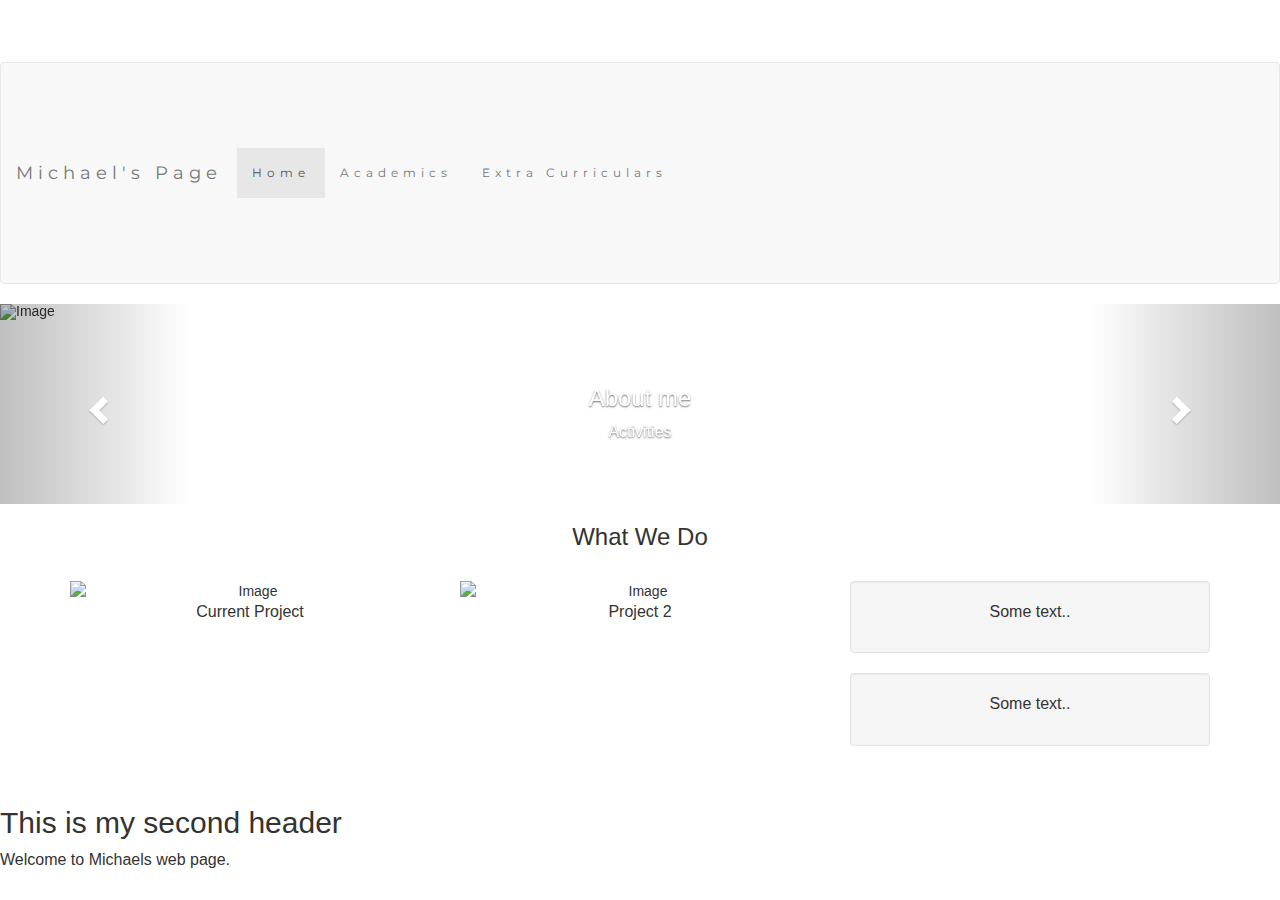
==== index.html @ 80c2b5e8 "Update index.html" ====
<!DOCTYPE html>
<html>

<head>
  <meta name="viewport" content="width=device-width, initial-scale=1" charset="utf-8">
  <title>Welcome to Michael's page</title>
  <!-- link to style sheet -->
  <link href="template.css" rel="stylesheet" type="text/css">

  <!-- link to the google font that we want to use -->
  <link href="https://fonts.googleapis.com/css?family=Montserrat" rel="stylesheet">

  <!-- link to bootstrap -->
  <link rel="stylesheet" href="https://maxcdn.bootstrapcdn.com/bootstrap/3.3.7/css/bootstrap.min.css" integrity="sha384-BVYiiSIFeK1dGmJRAkycuHAHRg32OmUcww7on3RYdg4Va+PmSTsz/K68vbdEjh4u" crossorigin="anonymous">
  <script src="https://ajax.googleapis.com/ajax/libs/jquery/3.2.1/jquery.min.js"></script>

  <!-- jQuery (necessary for Bootstrap's JavaScript plugins) -->
  <script src="https://ajax.googleapis.com/ajax/libs/jquery/1.12.4/jquery.min.js"></script>
  <!-- Include all compiled plugins (below), or include individual files as needed -->

  <!-- Latest compiled and minified JavaScript -->
  <script src="https://maxcdn.bootstrapcdn.com/bootstrap/3.3.7/js/bootstrap.min.js" integrity="sha384-Tc5IQib027qvyjSMfHjOMaLkfuWVxZxUPnCJA7l2mCWNIpG9mGCD8wGNIcPD7Txa" crossorigin="anonymous"></script>

</head>

<body>

  <marquee behavior="scroll" direction="up" scrollamount="1">Michael Moschitto's Page</marquee>
  <!-- <h1>Hello, World</h1> -->

  <!-- nav bar to nav to the other pages... done in bootstrap so it looks pretty -->
  <nav class="navbar navbar-default">
    <div class="container-fluid">
      <div class="navbar-header">
        <button type="button" class="navbar-toggle" data-toggle="collapse" data-target="#myNavBar">
        <span class="icon-bar"></span>
        <span class="icon-bar"></span>
        <span class="icon-bar"></span>
      </button>
        <a class="navbar-brand" href="#">Michael's Page</a>
      </div>
      <div class="collapse navbar-collapse" id="myNavBar">
        <ul class="nav navbar-nav">
          <li class="active"><a href="#">Home</a></li>
          <li><a href="academics.html">Academics</a></li>
          <li><a href="extraCurriculars.html">Extra Curriculars</a></li>
        </ul>
      </div>
    </div>
  </nav>

  <!-- this is all the carousel stuff -->

  <div id="myCarousel" class="carousel slide" data-ride="carousel">
    <!-- Indicators -->
    <ol class="carousel-indicators">
      <li data-target="#myCarousel" data-slide-to="0" class="active"></li>
      <li data-target="#myCarousel" data-slide-to="1"></li>
    </ol>

    <!-- Wrapper for slides -->
    <div class="carousel-inner" role="listbox">
      <div class="item active">
        <img src="https://placehold.it/1200x400?text=IMAGE" alt="Image">
        <div class="carousel-caption">
          <h3>About me</h3>
          <p>Activities</p>
        </div>
      </div>

      <div class="item">
        <img src="https://placehold.it/1200x400?text=Another Image Maybe" alt="Image">
        <div class="carousel-caption">
          <h3>More Sell $</h3>
          <p>Lorem ipsum...</p>
        </div>
      </div>
    </div>

    <!-- Left and right controls -->
    <a class="left carousel-control" href="#myCarousel" role="button" data-slide="prev">
      <span class="glyphicon glyphicon-chevron-left" aria-hidden="true"></span>
      <span class="sr-only">Previous</span>
    </a>
    <a class="right carousel-control" href="#myCarousel" role="button" data-slide="next">
      <span class="glyphicon glyphicon-chevron-right" aria-hidden="true"></span>
      <span class="sr-only">Next</span>
    </a>
</div>

<div class="container text-center">
  <h3>What We Do</h3><br>
  <div class="row">
    <div class="col-sm-4">
      <img src="https://placehold.it/150x80?text=IMAGE" class="img-responsive" style="width:100%" alt="Image">
      <p>Current Project</p>
    </div>
    <div class="col-sm-4">
      <img src="https://placehold.it/150x80?text=IMAGE" class="img-responsive" style="width:100%" alt="Image">
      <p>Project 2</p>
    </div>
    <div class="col-sm-4">
      <div class="well">
       <p>Some text..</p>
      </div>
      <div class="well">
       <p>Some text..</p>
      </div>
    </div>
  </div>
</div><br>



  <h2>This is my second header</h2>
  <p>
    Welcome to Michaels web page.
  </p>
</body>

</html>
---- template.css ----
/*our css style sheet*/

.navbar {
  padding-top: 15px;
  padding-bottom: 15px;
  border: 0;
  border-radius: 0;
  margin-bottom: 0;
  font-size: 12px;
  letter-spacing: 5px;
  font: 15px "Montserrat", sans-serif;
}

marquee {
  font-size: 40px;
  font: "Montserrat", sans-serif;
  color: *#015965
  /*#015965 this hex is a slightly transparent blue color*/
}

.navbar-nav li a:hover {
  color: #1abc9c !important;
}


/* Add a gray background color and some padding to the footer */

footer {
  background-color: #f2f2f2;
  padding: 25px;
}

.carousel-inner img {
  width: 100%;
  /* Set width to 100% */
  margin: auto;
  min-height: 200px;
}


/* Hide the carousel text when the screen is less than 600 pixels wide */

@media (max-width: 600px) {
  .carousel-caption {
    display: none;
  }
}

  body {
      font: 20px Montserrat, sans-serif;
      line-height: 1.8;
      color: #f5f6f7;
  }
  p {font-size: 16px;}
  .margin {margin-bottom: 45px;}
  .bg-1 { 
      background-color: #417fe2; /* blue */
      color: #ffffff;
  }
  .bg-2 { 
      background-color: #6f747c; /* grey */
      color: #ffffff;
  }
  .bg-3 { 
      background-color: #ffffff; /* white */
      color: #555555;
  }
  .bg-4 { 
      background-color: #6f747c; /* grey */
      color: #fff;
  }
  .container-fluid {
      padding-top: 70px;
      padding-bottom: 70px;
  }
  .navbar {
      padding-top: 15px;
      padding-bottom: 15px;
      border: 0;
      border-radius: 0;
      margin-bottom: 0;
      font-size: 12px;
      letter-spacing: 5px;
  }
  .navbar-nav  li a:hover {
      color: #1abc9c !important;
  }
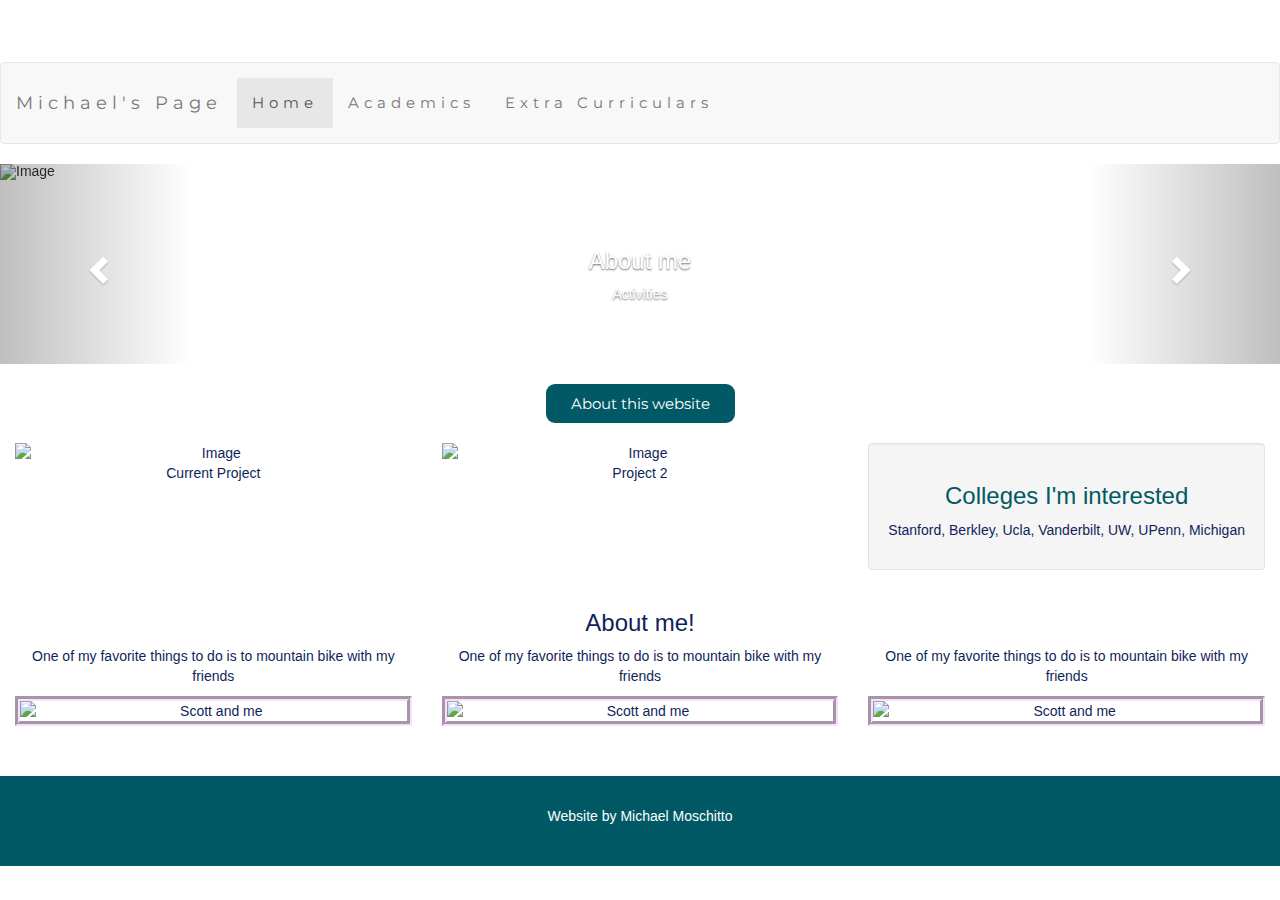
==== commit 611284fc: "stabilizing github" ====
--- a/index.html
+++ b/index.html
@@ -5,7 +5,7 @@
   <meta name="viewport" content="width=device-width, initial-scale=1" charset="utf-8">
   <title>Welcome to Michael's page</title>
   <!-- link to style sheet -->
-  <link href="template.css" rel="stylesheet" type="text/css">
+  <link href="template.css" rel="stylesheet" type="text/css"></link>
 
   <!-- link to the google font that we want to use -->
   <link href="https://fonts.googleapis.com/css?family=Montserrat" rel="stylesheet">
@@ -23,7 +23,7 @@
 
 </head>
 
-<body>
+<body id="index">
 
   <marquee behavior="scroll" direction="up" scrollamount="1">Michael Moschitto's Page</marquee>
   <!-- <h1>Hello, World</h1> -->
@@ -86,36 +86,62 @@
       <span class="glyphicon glyphicon-chevron-right" aria-hidden="true"></span>
       <span class="sr-only">Next</span>
     </a>
-</div>
+  </div>
 
-<div class="container text-center">
-  <h3>What We Do</h3><br>
-  <div class="row">
-    <div class="col-sm-4">
-      <img src="https://placehold.it/150x80?text=IMAGE" class="img-responsive" style="width:100%" alt="Image">
-      <p>Current Project</p>
+  <!-- This is the images and college list in the middle container -->
+  <div class="container-fluid bg-1 text-center">
+    <!-- <h3>What We Do</h3><br> -->
+    <button id="dropDownButton" type="button" class="btn btn-info" data-toggle="collapse" data-target="#explanation">About this website</button>
+    <div id="explanation" class="collapse">
+      I created this website to showcase who I am as a student and what I have accomplished throughtout my academic career. It's goal is to use my computer science skills to show off who I am as a student, athlete, and person.
     </div>
-    <div class="col-sm-4">
-      <img src="https://placehold.it/150x80?text=IMAGE" class="img-responsive" style="width:100%" alt="Image">
-      <p>Project 2</p>
-    </div>
-    <div class="col-sm-4">
-      <div class="well">
-       <p>Some text..</p>
+    <div class="row">
+      <div class="col-sm-4">
+        <img src="https://placehold.it/150x80?text=IMAGE" class="img-responsive" style="width:100%" alt="Image">
+        <p>Current Project</p>
       </div>
-      <div class="well">
-       <p>Some text..</p>
+      <div class="col-sm-4">
+        <img src="https://placehold.it/150x80?text=IMAGE" class="img-responsive" style="width:100%" alt="Image">
+        <p>Project 2</p>
+      </div>
+      <div class="col-sm-4">
+        <div class="well">
+          <h3 id="collegeHead">Colleges I'm interested</h3>
+          <p>
+            Stanford, Berkley, Ucla, Vanderbilt, UW, UPenn, Michigan
+          </p>
+        </div>
       </div>
     </div>
   </div>
-</div><br>
+
+
+  <!-- about me pictures and the captions that go along with them -->
+  <div class="container-fluid bg-2 text-center">
+    <h3>About me!</h3>
+    <div class="row">
+      <div class="col-sm-4">
+        <p>One of my favorite things to do is to mountain bike with my friends</p>
+        <img id="IMG1" src="ScottnMe.jpg" alt="Scott and me" class=" img-responsive " style="width:100% ">
+        <p>
+      </div>
+      <div class="col-sm-4">
+        <p>One of my favorite things to do is to mountain bike with my friends</p>
+        <img id="IMG2" src="ScottnMe.jpg" alt="Scott and me" class=" img-responsive " style="width:100% ">
+      </div>
+      <div class="col-sm-4 ">
+        <p>One of my favorite things to do is to mountain bike with my friends</p>
+        <img id="IMG3" src="ScottnMe.jpg " alt="Scott and me " class=" img-responsive " style="width:100% ">
+      </div>
+    </div>
+  </div>
 
 
 
-  <h2>This is my second header</h2>
-  <p>
-    Welcome to Michaels web page.
-  </p>
+  <footer class="container-fluid bg-4 text-center">
+    <p>Website by Michael Moschitto <a href="https://github.com/michaelmoschitto/myWebsite"></p>
+  </footer>
+
 </body>
 
 </html>
--- a/template.css
+++ b/template.css
@@ -14,21 +14,14 @@
 marquee {
   font-size: 40px;
   font: "Montserrat", sans-serif;
-  color: *#015965
-  /*#015965 this hex is a slightly transparent blue color*/
+  color: #015965; /*slightly transparent blue color*/
+
 }
 
 .navbar-nav li a:hover {
   color: #1abc9c !important;
 }
 
-
-/* Add a gray background color and some padding to the footer */
-
-footer {
-  background-color: #f2f2f2;
-  padding: 25px;
-}
 
 .carousel-inner img {
   width: 100%;
@@ -46,42 +39,62 @@
   }
 }
 
-  body {
-      font: 20px Montserrat, sans-serif;
-      line-height: 1.8;
-      color: #f5f6f7;
-  }
-  p {font-size: 16px;}
-  .margin {margin-bottom: 45px;}
-  .bg-1 { 
-      background-color: #417fe2; /* blue */
-      color: #ffffff;
-  }
-  .bg-2 { 
-      background-color: #6f747c; /* grey */
-      color: #ffffff;
-  }
-  .bg-3 { 
-      background-color: #ffffff; /* white */
-      color: #555555;
-  }
-  .bg-4 { 
-      background-color: #6f747c; /* grey */
-      color: #fff;
-  }
-  .container-fluid {
-      padding-top: 70px;
-      padding-bottom: 70px;
-  }
-  .navbar {
-      padding-top: 15px;
-      padding-bottom: 15px;
-      border: 0;
-      border-radius: 0;
-      margin-bottom: 0;
-      font-size: 12px;
-      letter-spacing: 5px;
-  }
-  .navbar-nav  li a:hover {
-      color: #1abc9c !important;
-  }
+#dropDownButton{
+  padding: 10px 25px;
+  background-color: #015965;
+  border-style: none;
+  font: 15px "Montserrat", sans-serif;
+  font-size: 15px;
+  margin-top: 20px;
+  margin-bottom: 20px;
+  border-radius: 9px;
+  -webkit-transition-duration: 0.4s; /* Safari */
+  transition-duration: 0.4s;
+}
+
+#dropDownButton:hover {
+    background-color: #f9defd; /* Green */
+    color: white;
+}
+
+#collegeDiv{
+  margin-right: 0px;
+  padding-right: 0px;
+}
+
+#wellDiv{
+  margin-right: 0px;
+  padding-right: 0px;
+}
+
+#collegeHead{
+  font: "Montserrat", sans-serif;
+  color: #015965;
+}
+
+.bg-1{
+  background-image: #111f5a;
+  color: #111f5a;
+}
+
+.bg-2{
+  background-image: #111f5a;
+  color: #111f5a;
+}
+
+#IMG1, #IMG2, #IMG3{
+
+
+  border-radius: 0px;
+  border-width: thick;
+  border-style: groove;
+  border-color: #f9defd;
+}
+
+.bg-4 {
+    background-color: #015965;
+    color: #ffffff;
+    padding: 30px;
+    margin-top: 40px;
+
+}
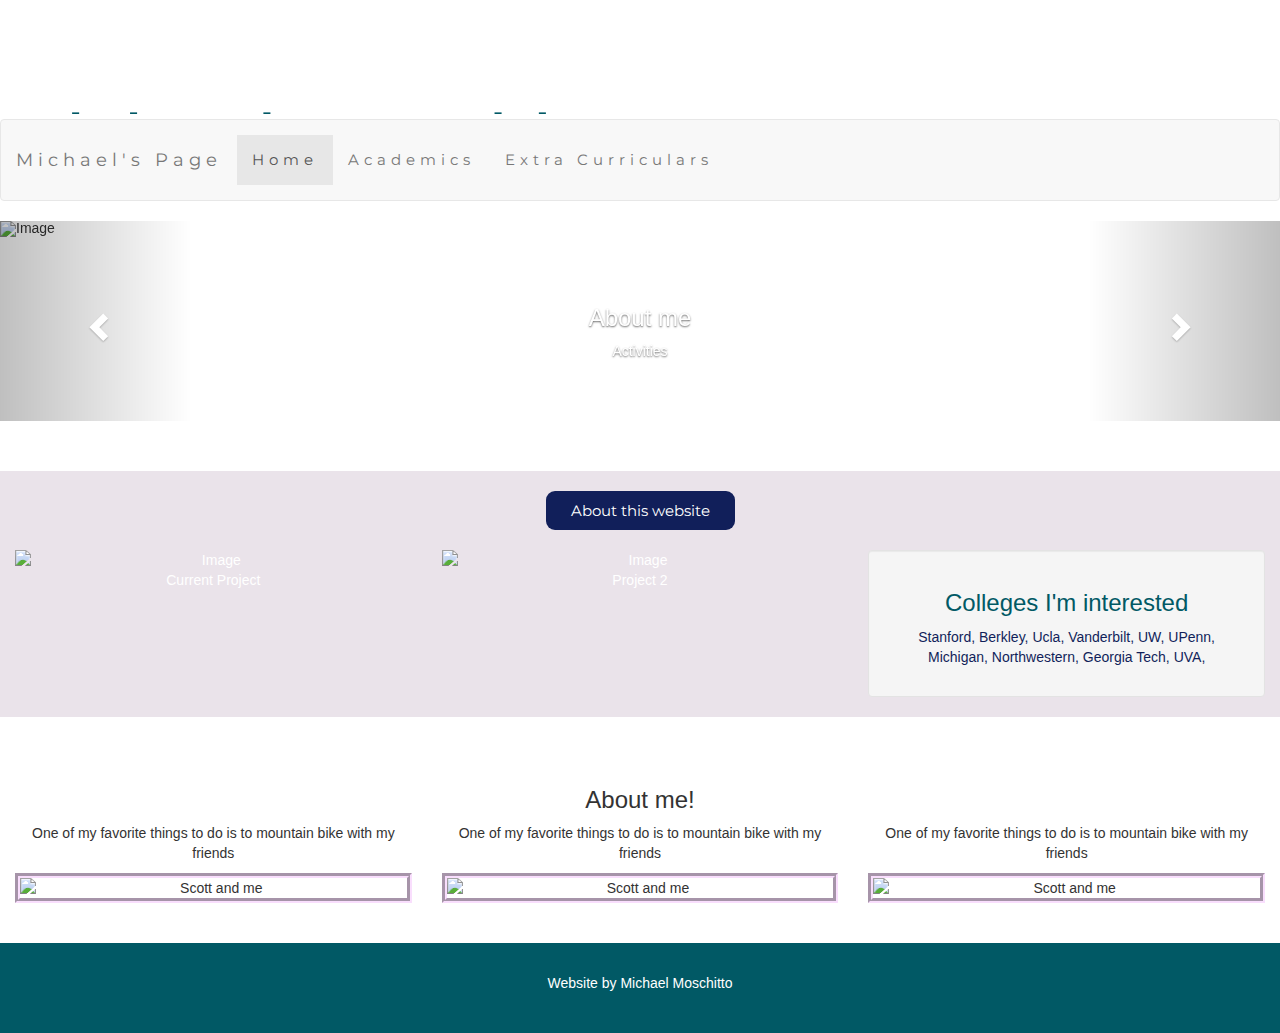
==== commit e7a55f41: "pushing up after the weekend" ====
--- a/index.html
+++ b/index.html
@@ -25,7 +25,7 @@
 
 <body id="index">
 
-  <marquee behavior="scroll" direction="up" scrollamount="1">Michael Moschitto's Page</marquee>
+  <marquee behavior="scroll" direction="up" scrollamount="3" align="center" scrolldelay="10">Michael Moschitto's Page</marquee>
   <!-- <h1>Hello, World</h1> -->
 
   <!-- nav bar to nav to the other pages... done in bootstrap so it looks pretty -->
@@ -87,14 +87,18 @@
       <span class="sr-only">Next</span>
     </a>
   </div>
-
+  
   <!-- This is the images and college list in the middle container -->
   <div class="container-fluid bg-1 text-center">
-    <!-- <h3>What We Do</h3><br> -->
+
+    <!-- drop down button -->
+    <center>
     <button id="dropDownButton" type="button" class="btn btn-info" data-toggle="collapse" data-target="#explanation">About this website</button>
     <div id="explanation" class="collapse">
       I created this website to showcase who I am as a student and what I have accomplished throughtout my academic career. It's goal is to use my computer science skills to show off who I am as a student, athlete, and person.
     </div>
+  </center>
+
     <div class="row">
       <div class="col-sm-4">
         <img src="https://placehold.it/150x80?text=IMAGE" class="img-responsive" style="width:100%" alt="Image">
@@ -104,11 +108,11 @@
         <img src="https://placehold.it/150x80?text=IMAGE" class="img-responsive" style="width:100%" alt="Image">
         <p>Project 2</p>
       </div>
-      <div class="col-sm-4">
+      <div class="col-sm-4" id="collegeDiv">
         <div class="well">
           <h3 id="collegeHead">Colleges I'm interested</h3>
           <p>
-            Stanford, Berkley, Ucla, Vanderbilt, UW, UPenn, Michigan
+            Stanford, Berkley, Ucla, Vanderbilt, UW, UPenn, Michigan, Northwestern, Georgia Tech, UVA,
           </p>
         </div>
       </div>
@@ -139,7 +143,8 @@
 
 
   <footer class="container-fluid bg-4 text-center">
-    <p>Website by Michael Moschitto <a href="https://github.com/michaelmoschitto/myWebsite"></p>
+    <p>Website by Michael Moschitto
+      <a href="https://github.com/michaelmoschitto/myWebsite"></p>
   </footer>
 
 </body>
--- a/template.css
+++ b/template.css
@@ -12,14 +12,14 @@
 }
 
 marquee {
-  font-size: 40px;
+  font-size: 80px;
   font: "Montserrat", sans-serif;
   color: #015965; /*slightly transparent blue color*/
 
 }
 
 .navbar-nav li a:hover {
-  color: #1abc9c !important;
+  color: #111f5a; !important;
 }
 
 
@@ -41,7 +41,7 @@
 
 #dropDownButton{
   padding: 10px 25px;
-  background-color: #015965;
+  background-color: #111f5a;
   border-style: none;
   font: 15px "Montserrat", sans-serif;
   font-size: 15px;
@@ -58,8 +58,7 @@
 }
 
 #collegeDiv{
-  margin-right: 0px;
-  padding-right: 0px;
+  color: #111f5a;
 }
 
 #wellDiv{
@@ -73,13 +72,16 @@
 }
 
 .bg-1{
-  background-image: #111f5a;
-  color: #111f5a;
+  /*this is the container for the images and college list*/
+  background-color: #eae3ea;  /*#015965;*/
+  color:  white;
+ margin: 50px;
 }
 
 .bg-2{
-  background-image: #111f5a;
-  color: #111f5a;
+  /*this is the container for the about me section and images*/
+  /*background-color: #111f5a;
+  color: #111f5a;*/
 }
 
 #IMG1, #IMG2, #IMG3{
@@ -91,10 +93,19 @@
   border-color: #f9defd;
 }
 
+/*styles the footer*/
 .bg-4 {
     background-color: #015965;
     color: #ffffff;
     padding: 30px;
-    margin-top: 40px;
+    margin-top: 30px;
 
 }
+
+
+
+#buttonDiv{
+  align-items: center;
+  align-content: center;
+  align-self: center;
+}
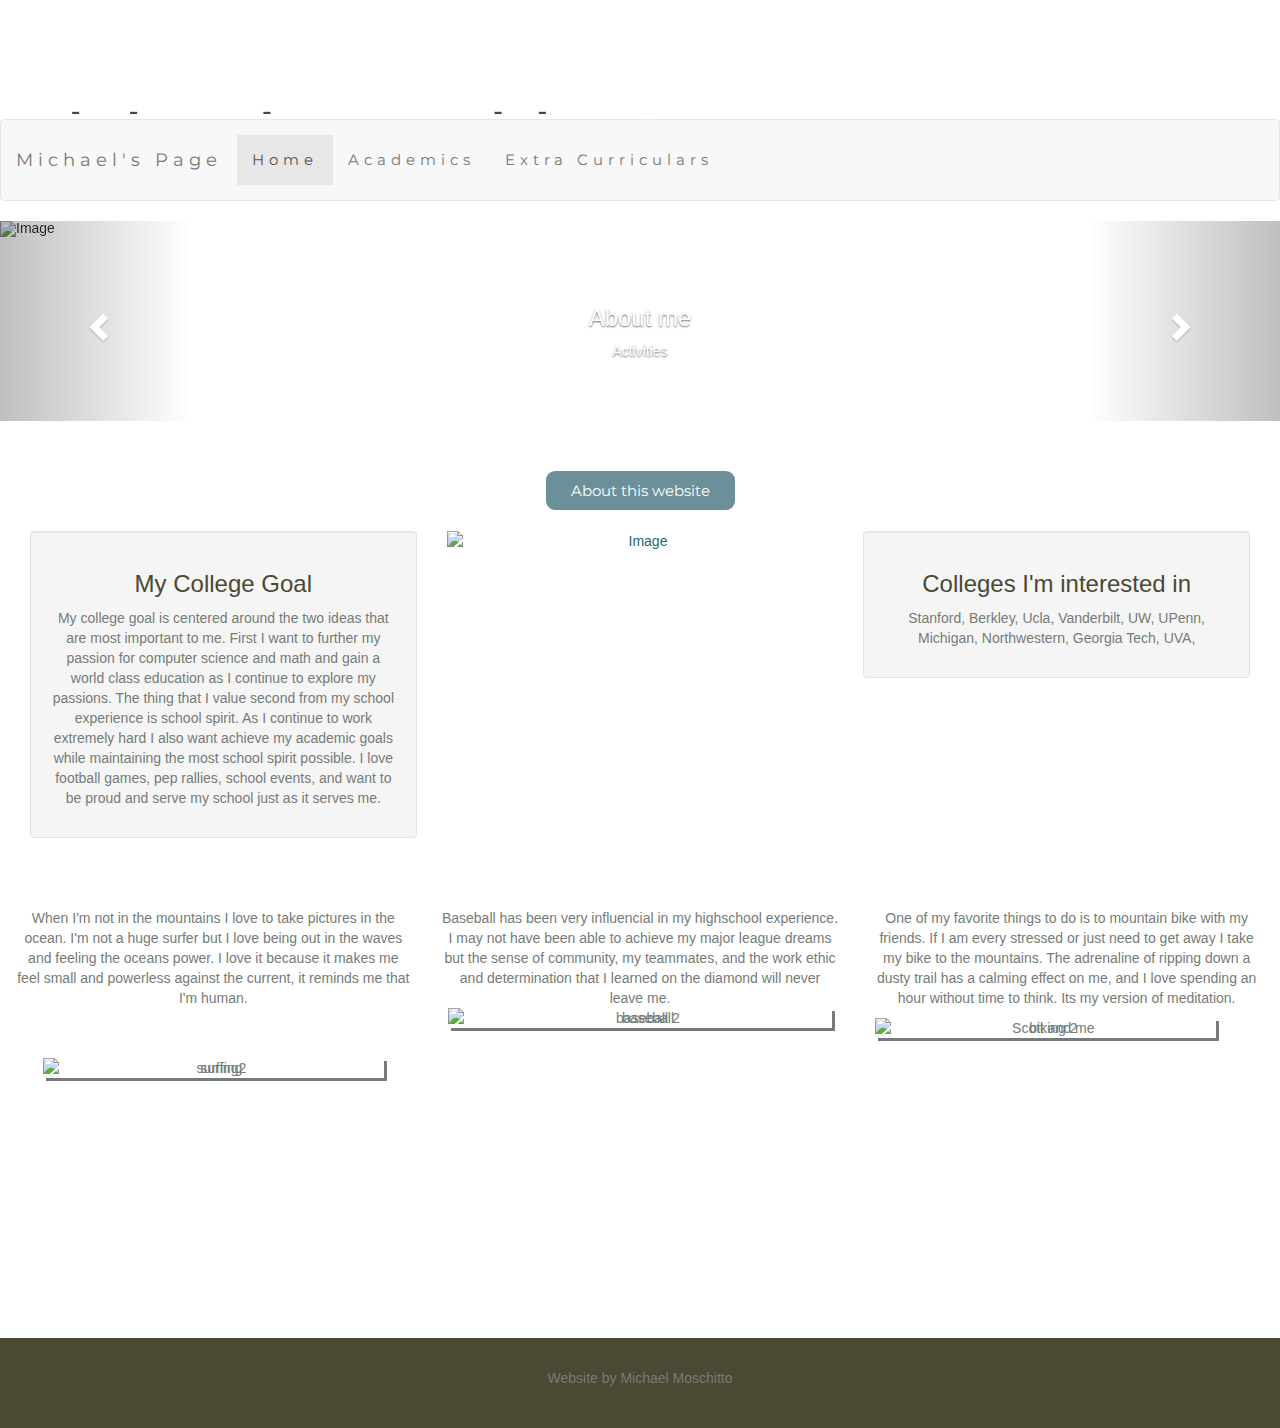
==== commit db153e3f: "Add files via upload" ====
--- a/index.html
+++ b/index.html
@@ -71,8 +71,8 @@
       <div class="item">
         <img src="https://placehold.it/1200x400?text=Another Image Maybe" alt="Image">
         <div class="carousel-caption">
-          <h3>More Sell $</h3>
-          <p>Lorem ipsum...</p>
+          <h3>.........</h3>
+          <p>.......</p>
         </div>
       </div>
     </div>
@@ -87,55 +87,78 @@
       <span class="sr-only">Next</span>
     </a>
   </div>
-  
+
   <!-- This is the images and college list in the middle container -->
   <div class="container-fluid bg-1 text-center">
 
     <!-- drop down button -->
     <center>
-    <button id="dropDownButton" type="button" class="btn btn-info" data-toggle="collapse" data-target="#explanation">About this website</button>
-    <div id="explanation" class="collapse">
-      I created this website to showcase who I am as a student and what I have accomplished throughtout my academic career. It's goal is to use my computer science skills to show off who I am as a student, athlete, and person.
+      <button id="dropDownButton" type="button" class="btn btn-info" data-toggle="collapse" data-target="#explanation">About this website</button>
+      <div id="explanation" class="collapse">
+        I created this website to showcase who I am as a student and what I have accomplished throughtout my academic career as well as give colleges another perspective as to who I am as a person outside of school as well. It's goal is to use my computer science
+        skills to show off who I am as a student, athlete, and person.
+      </div>
+    </center>
+
+    <!-- left well -->
+    <div class="col-sm-9">
     </div>
-  </center>
-
-    <div class="row">
-      <div class="col-sm-4">
-        <img src="https://placehold.it/150x80?text=IMAGE" class="img-responsive" style="width:100%" alt="Image">
-        <p>Current Project</p>
-      </div>
-      <div class="col-sm-4">
-        <img src="https://placehold.it/150x80?text=IMAGE" class="img-responsive" style="width:100%" alt="Image">
-        <p>Project 2</p>
-      </div>
-      <div class="col-sm-4" id="collegeDiv">
-        <div class="well">
-          <h3 id="collegeHead">Colleges I'm interested</h3>
-          <p>
-            Stanford, Berkley, Ucla, Vanderbilt, UW, UPenn, Michigan, Northwestern, Georgia Tech, UVA,
-          </p>
-        </div>
+    <div class="col-sm-4" id="collegeDiv">
+      <div class="well" id="leftWell">
+        <h3 id="myGoal">My College Goal</h3>
+        <p>
+          My college goal is centered around the two ideas that are most important to me. First I want to further my passion for computer science and math and gain a world class education as I continue to explore my passions. The thing that I value second from
+          my school experience is school spirit. As I continue to work extremely hard I also want achieve my academic goals while maintaining the most school spirit possible. I love football games, pep rallies, school events, and want to be proud and
+          serve my school just as it serves me.
+        </p>
       </div>
     </div>
+
+    <!-- BIO SECTION -->
+    <div class="col-sm-4">
+      <img src="https://placehold.it/150x80?text=IMAGE" class="img-responsive" style="width:100%" alt="Image">
+      <!-- <h3 id="BIO">BIO</h3> -->
+      <!-- <p id="bioP">My name is michael moschitto and I am a prospective computer science student. I have taken three years of languages and know java, swift, phython, javascript, and html/webdesign.</p> -->
+    </div>
+    <div class="col-sm-4" id="collegeDiv">
+      <div class="well">
+        <h3 id="collegesImInteresedIn">Colleges I'm interested in</h3>
+        <p>
+          Stanford, Berkley, Ucla, Vanderbilt, UW, UPenn, Michigan, Northwestern, Georgia Tech, UVA,
+        </p>
+      </div>
+    </div>
+  </div>
   </div>
 
 
   <!-- about me pictures and the captions that go along with them -->
   <div class="container-fluid bg-2 text-center">
-    <h3>About me!</h3>
     <div class="row">
-      <div class="col-sm-4">
-        <p>One of my favorite things to do is to mountain bike with my friends</p>
-        <img id="IMG1" src="ScottnMe.jpg" alt="Scott and me" class=" img-responsive " style="width:100% ">
+      <div class="col-sm-4" id="surfingdiv">
+        <p>When I'm not in the mountains I love to take pictures in the ocean. I'm not a huge surfer but I love being out in the waves and feeling the oceans power. I love it because it makes me feel small and powerless against the current, it reminds me
+          that I'm human.</p>
+        <img id="surfing" src="surfing.jpg" alt="surfing" class="bottom" class="img-responsive " style="width:80%" style="height:80%">
+        <img id="surfing2" src="surfing2.jpg" alt="surfing2" class="top" class="img-responsive" style="width:80%" style="height:80%">
+        <!-- <br> -->
+        <!-- <h4 id="theWaves">The Waves</h4> -->
         <p>
       </div>
-      <div class="col-sm-4">
-        <p>One of my favorite things to do is to mountain bike with my friends</p>
-        <img id="IMG2" src="ScottnMe.jpg" alt="Scott and me" class=" img-responsive " style="width:100% ">
+      <div class="col-sm-4" id="baseballdiv">
+        <!-- <h4 id="team">The Team</h4> -->
+        <img id="baseball2" src="baseball2.jpg " alt="baseball 2" class="bottom" class="image-responsive" style="width:90%" style="height:90%">
+        <img id="baseball" src="baseball.jpg " alt="baseball" class="top" class="image-responsive" style="width:90%" style="height:90%">
+        <p>Baseball has been very influencial in my highschool experience. I may not have been able to achieve my major league dreams but the sense of community, my teammates, and the work ethic and determination that I learned on the diamond will never
+          leave me. </p>
+          <!-- <br> -->
       </div>
-      <div class="col-sm-4 ">
-        <p>One of my favorite things to do is to mountain bike with my friends</p>
-        <img id="IMG3" src="ScottnMe.jpg " alt="Scott and me " class=" img-responsive " style="width:100% ">
+      <div class="col-sm-4 " id="bikeDiv">
+        <p>One of my favorite things to do is to mountain bike with my friends. If I am every stressed or just need to get away I take my bike to the mountains. The adrenaline of ripping down a dusty trail has a calming effect on me, and I love spending
+          an hour without time to think. Its my version of meditation.</p>
+        <img id="biking2" src="biking2.jpg " alt="biking 2" class="bottom" class="image-responsive" style="width:80%" style="height:80%">
+        <img id="scottnMe" src="ScottnMe.jpg " alt="Scott and me " class="top" class="image-responsive" style="width:80%" style="height:80%">
+        <br>
+        <!-- <h4 id="mountainBiking">Mountain biking</h4> -->
       </div>
     </div>
   </div>
--- a/template.css
+++ b/template.css
@@ -1,4 +1,19 @@
 /*our css style sheet*/
+
+
+/*transparent blue #6b9099*/
+
+
+/*grey color #767b78*/
+
+
+/*darker blue #1d686e*/
+
+
+/*navy or black #22272d*/
+
+
+/*green color #4b4833*/
 
 .navbar {
   padding-top: 15px;
@@ -9,19 +24,19 @@
   font-size: 12px;
   letter-spacing: 5px;
   font: 15px "Montserrat", sans-serif;
+  color: #4b4833;
 }
 
 marquee {
   font-size: 80px;
   font: "Montserrat", sans-serif;
-  color: #015965; /*slightly transparent blue color*/
-
+  color: #4b4833;
 }
 
 .navbar-nav li a:hover {
-  color: #111f5a; !important;
+  color: #1d686e;
+  !important;
 }
-
 
 .carousel-inner img {
   width: 100%;
@@ -39,73 +54,146 @@
   }
 }
 
-#dropDownButton{
+#dropDownButton {
   padding: 10px 25px;
-  background-color: #111f5a;
+  background-color: #6b9099;
   border-style: none;
   font: 15px "Montserrat", sans-serif;
   font-size: 15px;
-  margin-top: 20px;
+  margin-top: 0px;
   margin-bottom: 20px;
   border-radius: 9px;
-  -webkit-transition-duration: 0.4s; /* Safari */
+  -webkit-transition-duration: 0.4s;
+  /* Safari */
   transition-duration: 0.4s;
+  box-shadow: 5px 5px;
 }
 
 #dropDownButton:hover {
-    background-color: #f9defd; /* Green */
-    color: white;
+  background-color: #4b4833;
+  color: white;
 }
 
-#collegeDiv{
-  color: #111f5a;
+#collegeDiv {
+  color: #767b78;
+  /*box-shadow: 3px 3px;*/
 }
 
-#wellDiv{
+#wellDiv {
   margin-right: 0px;
   padding-right: 0px;
 }
 
-#collegeHead{
+#collegeHead {
   font: "Montserrat", sans-serif;
-  color: #015965;
+  color: #6b9099;
 }
 
-.bg-1{
+.bg-1 {
   /*this is the container for the images and college list*/
-  background-color: #eae3ea;  /*#015965;*/
-  color:  white;
- margin: 50px;
+  background-color: white; /*#015965;
+  */ color: #1d686e;
+  margin: 50px;
 }
 
-.bg-2{
+.bg-2 {
   /*this is the container for the about me section and images*/
-  /*background-color: #111f5a;
-  color: #111f5a;*/
+  /*background-color: #111f5a;*/
+  color: #767b78;
 }
 
-#IMG1, #IMG2, #IMG3{
-
-
+#surfing, #surfing2, #baseball, #scottnMe, #biking2{
   border-radius: 0px;
   border-width: thick;
-  border-style: groove;
+  border-style: none;
   border-color: #f9defd;
+  box-shadow: 3px 3px;
+  width: auto;
+  height: auto;
+  /*margin: 20px;*/
 }
 
-/*styles the footer*/
-.bg-4 {
-    background-color: #015965;
-    color: #ffffff;
-    padding: 30px;
-    margin-top: 30px;
+#bikeDiv img {
+  position:absolute;
+  left: 5%;
+  -webkit-transition: opacity 1s ease-in-out;
+  -moz-transition: opacity 1s ease-in-out;
+  -o-transition: opacity 1s ease-in-out;
+  transition: opacity 1s ease-in-out;
+}
 
+#bikeDiv img.top:hover {
+  opacity:0;
+}
+
+#baseballdiv img {
+  margin-top: 100px;
+position: absolute;
+  left:5%;
+  -webkit-transition: opacity 1s ease-in-out;
+  -moz-transition: opacity 1s ease-in-out;
+  -o-transition: opacity 1s ease-in-out;
+  transition: opacity 1s ease-in-out;
+}
+
+#baseballdiv img.top:hover {
+  opacity:0;
+}
+
+#surfingdiv img {
+  margin-top: 40px;
+  position:absolute;
+  left:10%;
+  -webkit-transition: opacity 1s ease-in-out;
+  -moz-transition: opacity 1s ease-in-out;
+  -o-transition: opacity 1s ease-in-out;
+  transition: opacity 1s ease-in-out;
+}
+
+#surfingdiv img.top:hover {
+  opacity:0;
 }
 
 
+/*styles the footer*/
 
-#buttonDiv{
+.bg-4 {
+  background-color: #4b4833;
+  color: #767b78;
+  padding: 30px;
+  margin-top: 300px;
+}
+
+#buttonDiv {
   align-items: center;
   align-content: center;
   align-self: center;
 }
+
+#mountainBiking, #team, #theWaves{
+  text-decoration-color: #6b9099;
+  color: #22272d;
+  padding: 0px;
+  margin: 4px;
+}
+
+#BIO{
+  font: "Montserrat", sans-serif;
+  color: #6b9099;
+}
+
+#bioP{
+  font: "Montserrat", sans-serif;
+  color: #22272d;
+  text-align: left;
+}
+
+#myGoal{
+  font: "Montserrat", sans-serif;
+  color: #4b4833;
+}
+
+#collegesImInteresedIn{
+  font: "Montserrat", sans-serif;
+  color: #4b4833;
+}
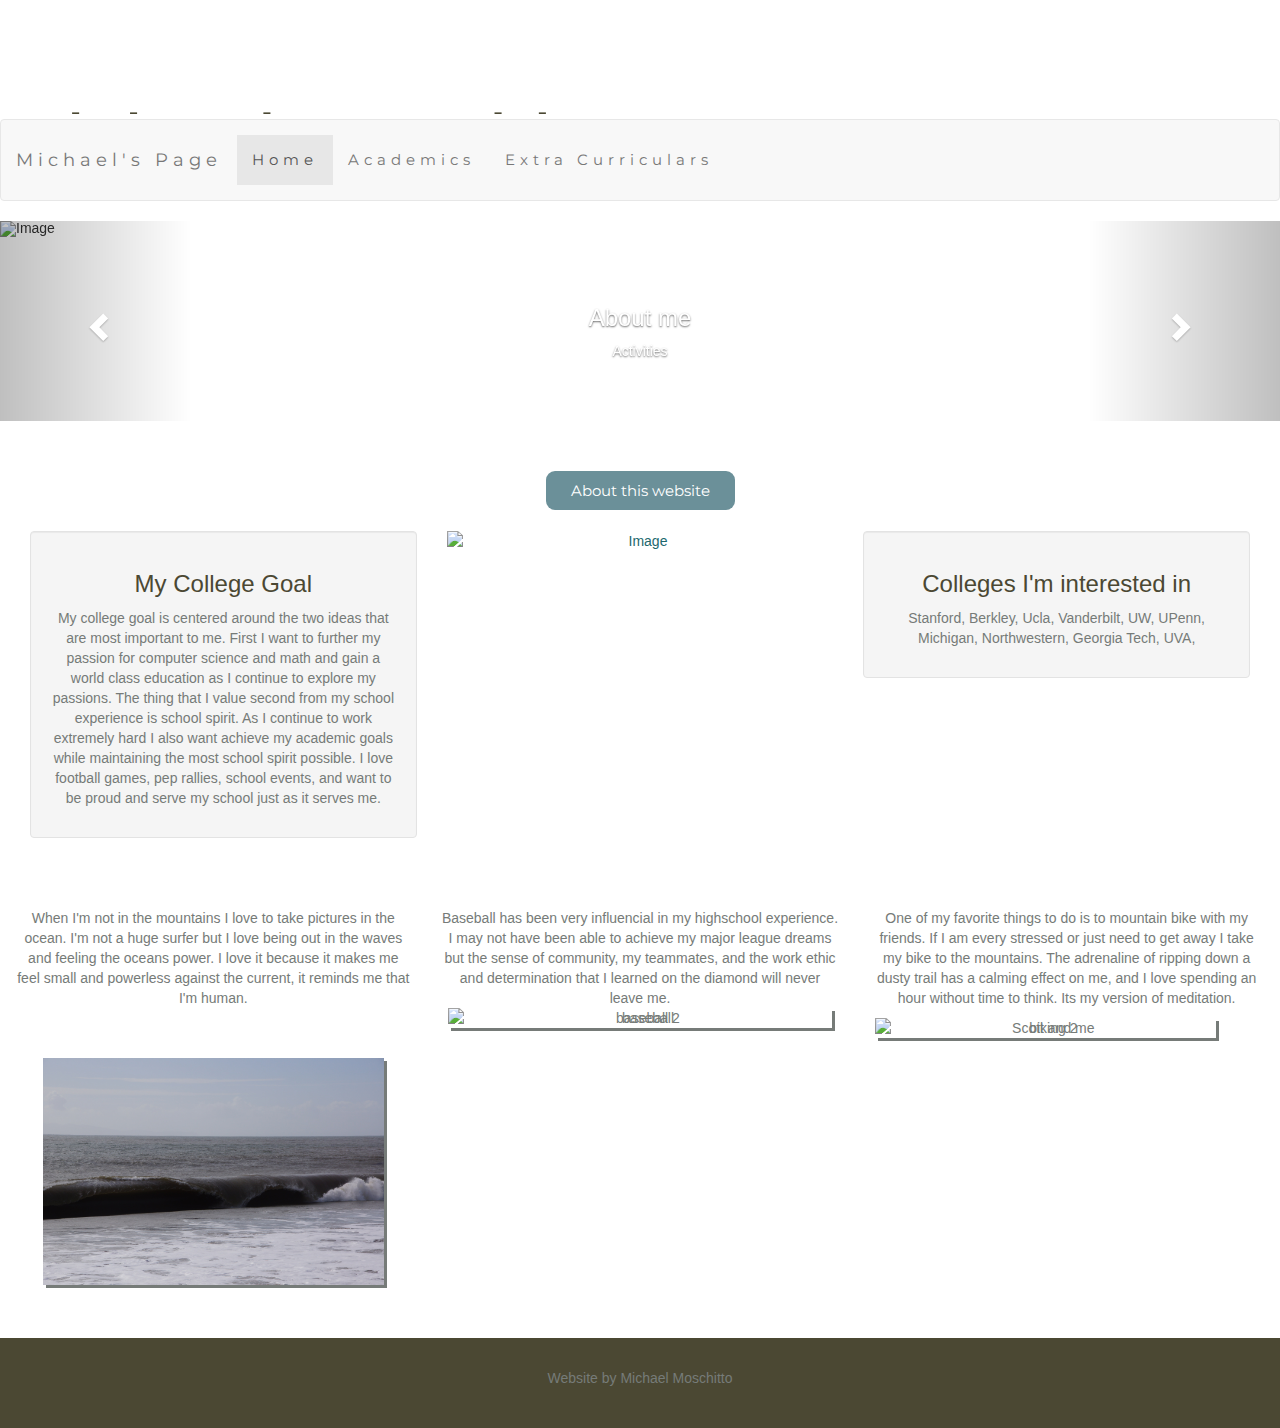
==== commit 758f6d93: "Update index.html" ====
--- a/index.html
+++ b/index.html
@@ -138,16 +138,16 @@
       <div class="col-sm-4" id="surfingdiv">
         <p>When I'm not in the mountains I love to take pictures in the ocean. I'm not a huge surfer but I love being out in the waves and feeling the oceans power. I love it because it makes me feel small and powerless against the current, it reminds me
           that I'm human.</p>
-        <img id="surfing" src="surfing.jpg" alt="surfing" class="bottom" class="img-responsive " style="width:80%" style="height:80%">
-        <img id="surfing2" src="surfing2.jpg" alt="surfing2" class="top" class="img-responsive" style="width:80%" style="height:80%">
+        <img id="surfing" src="surfing.JPG" alt="surfing" class="bottom" class="img-responsive " style="width:80%" style="height:80%">
+        <img id="surfing2" src="surfing2.JPG" alt="surfing2" class="top" class="img-responsive" style="width:80%" style="height:80%">
         <!-- <br> -->
         <!-- <h4 id="theWaves">The Waves</h4> -->
         <p>
       </div>
       <div class="col-sm-4" id="baseballdiv">
         <!-- <h4 id="team">The Team</h4> -->
-        <img id="baseball2" src="baseball2.jpg " alt="baseball 2" class="bottom" class="image-responsive" style="width:90%" style="height:90%">
-        <img id="baseball" src="baseball.jpg " alt="baseball" class="top" class="image-responsive" style="width:90%" style="height:90%">
+        <img id="baseball2" src="baseball2.JPG" alt="baseball 2" class="bottom" class="image-responsive" style="width:90%" style="height:90%">
+        <img id="baseball" src="baseball.JPG" alt="baseball" class="top" class="image-responsive" style="width:90%" style="height:90%">
         <p>Baseball has been very influencial in my highschool experience. I may not have been able to achieve my major league dreams but the sense of community, my teammates, and the work ethic and determination that I learned on the diamond will never
           leave me. </p>
           <!-- <br> -->
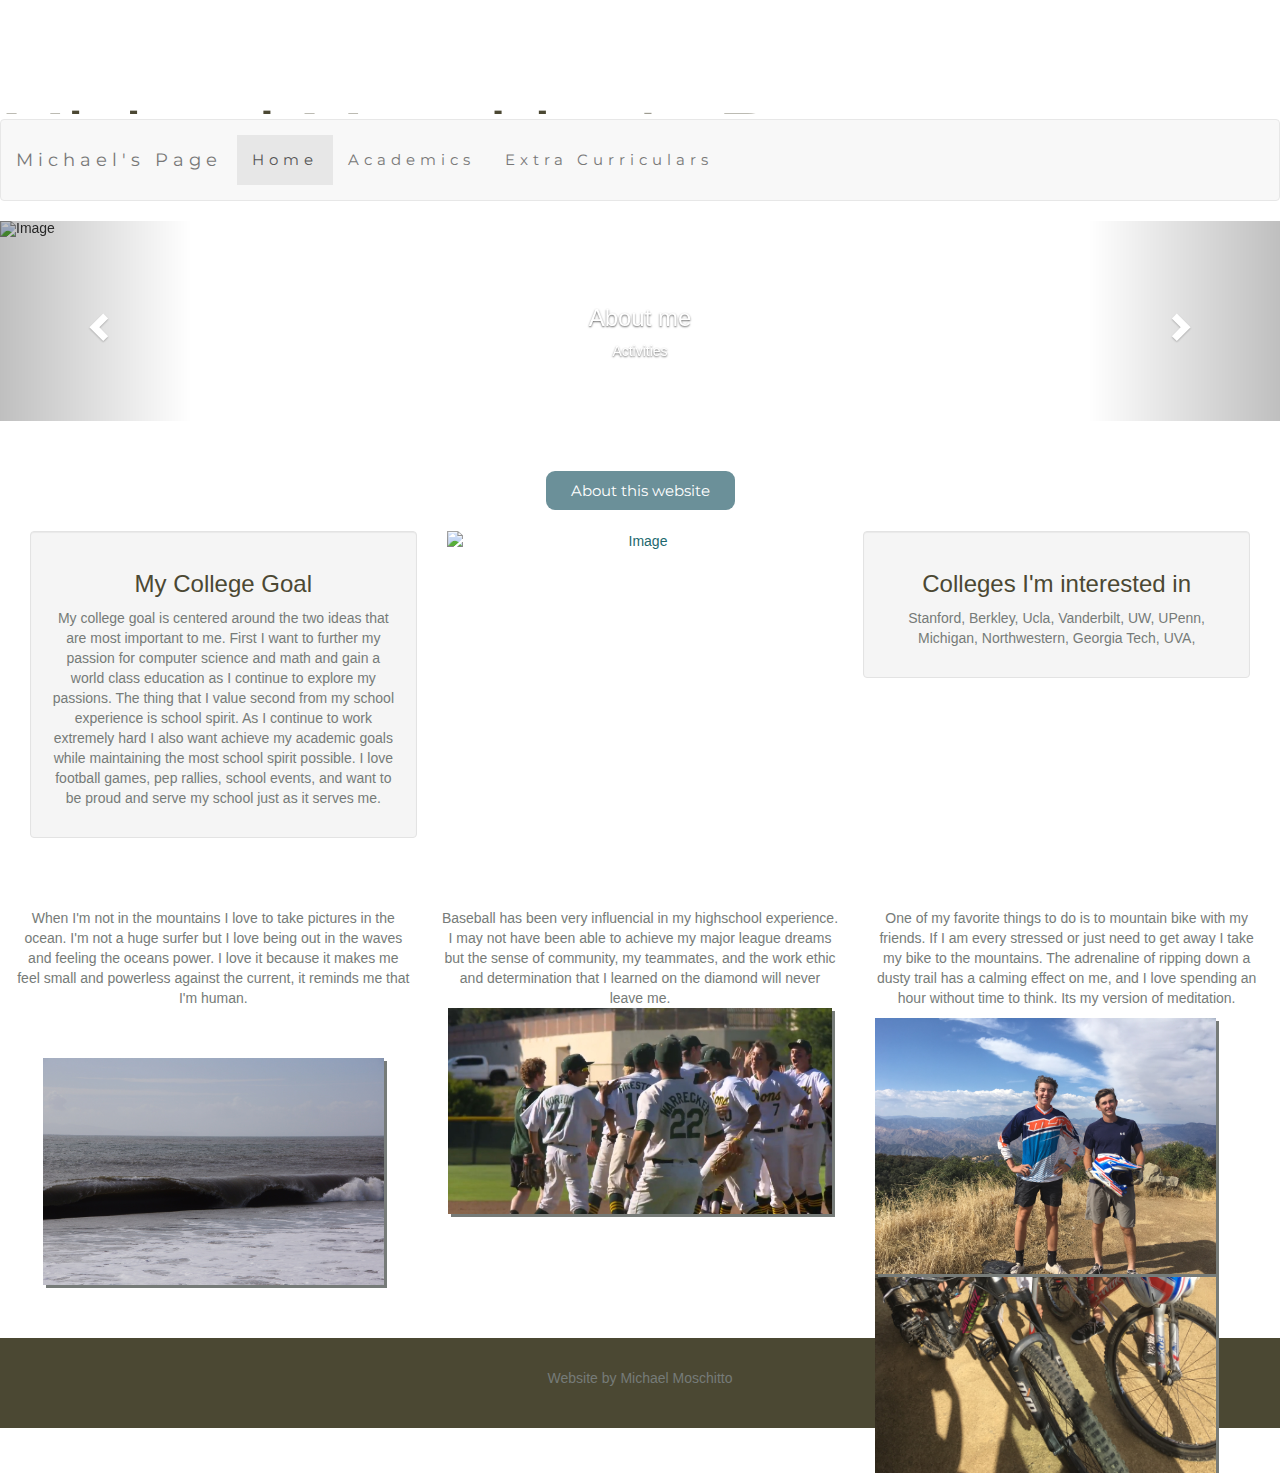
==== commit 6c4b8965: "Update index.html" ====
--- a/index.html
+++ b/index.html
@@ -146,8 +146,8 @@
       </div>
       <div class="col-sm-4" id="baseballdiv">
         <!-- <h4 id="team">The Team</h4> -->
-        <img id="baseball2" src="baseball2.JPG" alt="baseball 2" class="bottom" class="image-responsive" style="width:90%" style="height:90%">
-        <img id="baseball" src="baseball.JPG" alt="baseball" class="top" class="image-responsive" style="width:90%" style="height:90%">
+        <img id="baseball2" src="baseball2.jpg" alt="baseball 2" class="bottom" class="image-responsive" style="width:90%" style="height:90%">
+        <img id="baseball" src="baseball.jpg" alt="baseball" class="top" class="image-responsive" style="width:90%" style="height:90%">
         <p>Baseball has been very influencial in my highschool experience. I may not have been able to achieve my major league dreams but the sense of community, my teammates, and the work ethic and determination that I learned on the diamond will never
           leave me. </p>
           <!-- <br> -->
@@ -155,8 +155,8 @@
       <div class="col-sm-4 " id="bikeDiv">
         <p>One of my favorite things to do is to mountain bike with my friends. If I am every stressed or just need to get away I take my bike to the mountains. The adrenaline of ripping down a dusty trail has a calming effect on me, and I love spending
           an hour without time to think. Its my version of meditation.</p>
-        <img id="biking2" src="biking2.jpg " alt="biking 2" class="bottom" class="image-responsive" style="width:80%" style="height:80%">
-        <img id="scottnMe" src="ScottnMe.jpg " alt="Scott and me " class="top" class="image-responsive" style="width:80%" style="height:80%">
+        <img id="biking2" src="biking2.JPG" alt="biking 2" class="bottom" class="image-responsive" style="width:80%" style="height:80%">
+        <img id="scottnMe" src="ScottnMe.JPG" alt="Scott and me " class="top" class="image-responsive" style="width:80%" style="height:80%">
         <br>
         <!-- <h4 id="mountainBiking">Mountain biking</h4> -->
       </div>
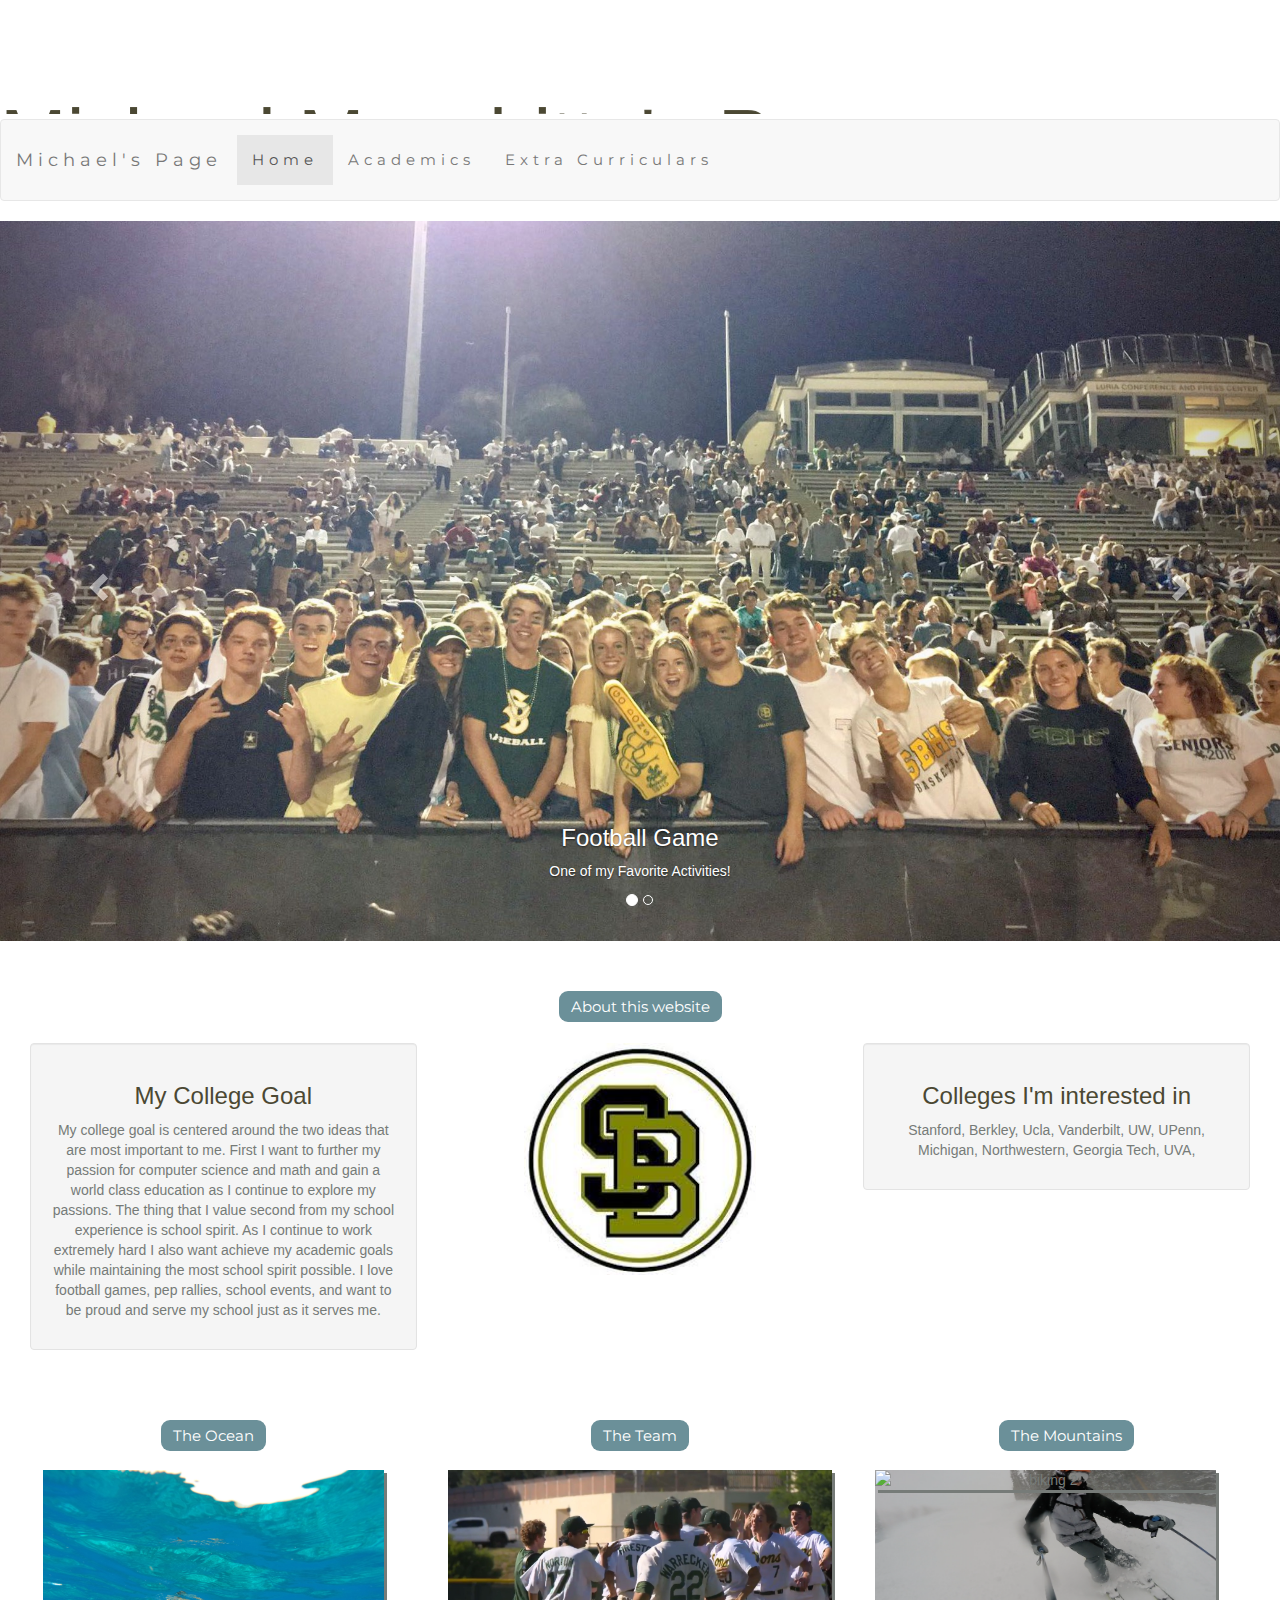
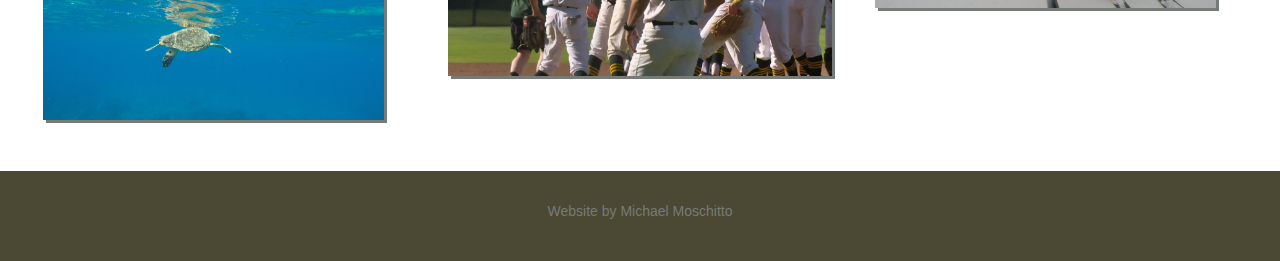
==== commit d2c27f34: "carousel images" ====
--- a/index.html
+++ b/index.html
@@ -61,18 +61,26 @@
     <!-- Wrapper for slides -->
     <div class="carousel-inner" role="listbox">
       <div class="item active">
-        <img src="https://placehold.it/1200x400?text=IMAGE" alt="Image">
+        <img src="footballGame.jpg" alt="football Game">
         <div class="carousel-caption">
-          <h3>About me</h3>
-          <p>Activities</p>
+          <h3>Football Game</h3>
+          <p>One of my Favorite Activities!</p>
         </div>
       </div>
 
       <div class="item">
-        <img src="https://placehold.it/1200x400?text=Another Image Maybe" alt="Image">
+        <img src="baseballTeam.jpg" alt="Baseball Team">
         <div class="carousel-caption">
-          <h3>.........</h3>
-          <p>.......</p>
+          <h3>The Team</h3>
+          <p>12 Inning Win!</p>
+        </div>
+      </div>
+
+      <div class="item">
+        <img src="CostaRica.jpg" alt="Costa Rica">
+        <div class="carousel-caption">
+          <h3>Costa Rica</h3>
+          <p>Hiking during down time</p>
         </div>
       </div>
     </div>
@@ -116,7 +124,9 @@
 
     <!-- BIO SECTION -->
     <div class="col-sm-4">
-      <img src="https://placehold.it/150x80?text=IMAGE" class="img-responsive" style="width:100%" alt="Image">
+      <center>
+      <img src="logo.jpeg" class="img-responsive" style="width:60%" style="height:60%" alt="Logo">
+    </center>
       <!-- <h3 id="BIO">BIO</h3> -->
       <!-- <p id="bioP">My name is michael moschitto and I am a prospective computer science student. I have taken three years of languages and know java, swift, phython, javascript, and html/webdesign.</p> -->
     </div>
@@ -136,32 +146,43 @@
   <div class="container-fluid bg-2 text-center">
     <div class="row">
       <div class="col-sm-4" id="surfingdiv">
-        <p>When I'm not in the mountains I love to take pictures in the ocean. I'm not a huge surfer but I love being out in the waves and feeling the oceans power. I love it because it makes me feel small and powerless against the current, it reminds me
-          that I'm human.</p>
-        <img id="surfing" src="surfing.JPG" alt="surfing" class="bottom" class="img-responsive " style="width:80%" style="height:80%">
-        <img id="surfing2" src="surfing2.JPG" alt="surfing2" class="top" class="img-responsive" style="width:80%" style="height:80%">
+        <button id="wavebutton" type="button" class="btn btn-info" data-toggle="collapse" data-target="#oceanExplanation">The Ocean</button>
+        <div id="oceanExplanation" class="collapse">
+          When I'm not in the mountains I love to take pictures in the ocean. I'm not a huge surfer but I love being out in the waves and feeling the oceans power. I love it because it makes me feel small and powerless against the current, it reminds
+            me that I'm human.
+        </div>
+        <img id="surfing" src="surfing.jpg" alt="surfing" class="bottom" class="img-responsive " style="width:80%" style="height:80%">
+        <img id="surfing2" src="turtle.jpg" alt="surfing2" class="top" class="img-responsive" style="width:80%" style="height:80%">
         <!-- <br> -->
         <!-- <h4 id="theWaves">The Waves</h4> -->
-        <p>
+
       </div>
       <div class="col-sm-4" id="baseballdiv">
         <!-- <h4 id="team">The Team</h4> -->
-        <img id="baseball2" src="baseball2.jpg" alt="baseball 2" class="bottom" class="image-responsive" style="width:90%" style="height:90%">
-        <img id="baseball" src="baseball.jpg" alt="baseball" class="top" class="image-responsive" style="width:90%" style="height:90%">
-        <p>Baseball has been very influencial in my highschool experience. I may not have been able to achieve my major league dreams but the sense of community, my teammates, and the work ethic and determination that I learned on the diamond will never
-          leave me. </p>
-          <!-- <br> -->
+        <button id="baseballButton" type="button" class="btn btn-info" data-toggle="collapse" data-target="#baseballExplanation">The Team</button>
+        <div id="baseballExplanation" class="collapse">
+          Baseball has been very influencial in my highschool experience. I may not have been able to achieve my major league dreams but the sense of community, my teammates, and the work ethic and determination that I learned on the diamond will never
+            leave me.
+        </div>
+        <img id="baseball2" src="baseball2.jpg" alt="baseball 2" class="bottom" class="image-responsive" style="width:90%" style="height:100%">
+        <img id="baseball" src="baseball.jpg" alt="baseball" class="top" class="image-responsive" style="width:90%" style="height:100%">
+
+        <!-- <br> -->
       </div>
       <div class="col-sm-4 " id="bikeDiv">
-        <p>One of my favorite things to do is to mountain bike with my friends. If I am every stressed or just need to get away I take my bike to the mountains. The adrenaline of ripping down a dusty trail has a calming effect on me, and I love spending
-          an hour without time to think. Its my version of meditation.</p>
-        <img id="biking2" src="biking2.JPG" alt="biking 2" class="bottom" class="image-responsive" style="width:80%" style="height:80%">
-        <img id="scottnMe" src="ScottnMe.JPG" alt="Scott and me " class="top" class="image-responsive" style="width:80%" style="height:80%">
-        <br>
+        <button id="mountainButton" type="button" class="btn btn-info" data-toggle="collapse" data-target="#mountainExplanation">The Mountains</button>
+        <div id="mountainExplanation" class="collapse">
+          One of my favorite things to do is to mountain bike with my friends. If I am every stressed or just need to get away I take my bike to the mountains. The adrenaline of ripping down a dusty trail has a calming effect on me, and I love spending
+            an hour without time to think. Its my version of meditation.
+        </div>
+        <img id="scottnMe" src="skiing.png" alt="skiing" class="bottom" class="image-responsive" style="width:80%" style="height:100">
+        <img id="biking2" src="biking2.jpg" alt="biking 2" class="top" class="image-responsive" style="width:80%" style="height:100%">
+
         <!-- <h4 id="mountainBiking">Mountain biking</h4> -->
       </div>
     </div>
   </div>
+</div>
 
 
 
--- a/template.css
+++ b/template.css
@@ -43,6 +43,7 @@
   /* Set width to 100% */
   margin: auto;
   min-height: 200px;
+  max-height: 900px;
 }
 
 
@@ -54,8 +55,8 @@
   }
 }
 
-#dropDownButton {
-  padding: 10px 25px;
+#dropDownButton, #wavebutton, #baseballButton, #mountainButton {
+  /*padding: 10px 25px;*/
   background-color: #6b9099;
   border-style: none;
   font: 15px "Montserrat", sans-serif;
@@ -70,9 +71,25 @@
 }
 
 #dropDownButton:hover {
-  background-color: #4b4833;
-  color: white;
-}
+  background-color: #22272d;
+  color: white;
+}
+
+#wavebutton:hover{
+  background-color:#22272d;
+  color: white;
+}
+
+#baseballButton:hover{
+  background-color:#22272d;
+  color: white;
+}
+
+#mountainButton:hover {
+  background-color: #22272d;
+  color: white;
+}
+
 
 #collegeDiv {
   color: #767b78;
@@ -110,6 +127,7 @@
   box-shadow: 3px 3px;
   width: auto;
   height: auto;
+  max-height: 250px;
   /*margin: 20px;*/
 }
 
@@ -120,6 +138,9 @@
   -moz-transition: opacity 1s ease-in-out;
   -o-transition: opacity 1s ease-in-out;
   transition: opacity 1s ease-in-out;
+  margin-top: 50px;
+  margin-left: auto;
+  margin-right: auto;
 }
 
 #bikeDiv img.top:hover {
@@ -127,7 +148,9 @@
 }
 
 #baseballdiv img {
-  margin-top: 100px;
+  margin-top: 50px;
+  margin-left: auto;
+  margin-right: auto;
 position: absolute;
   left:5%;
   -webkit-transition: opacity 1s ease-in-out;
@@ -141,7 +164,9 @@
 }
 
 #surfingdiv img {
-  margin-top: 40px;
+  margin-top: 50px;
+  margin-left: auto;
+  margin-right: auto;
   position:absolute;
   left:10%;
   -webkit-transition: opacity 1s ease-in-out;
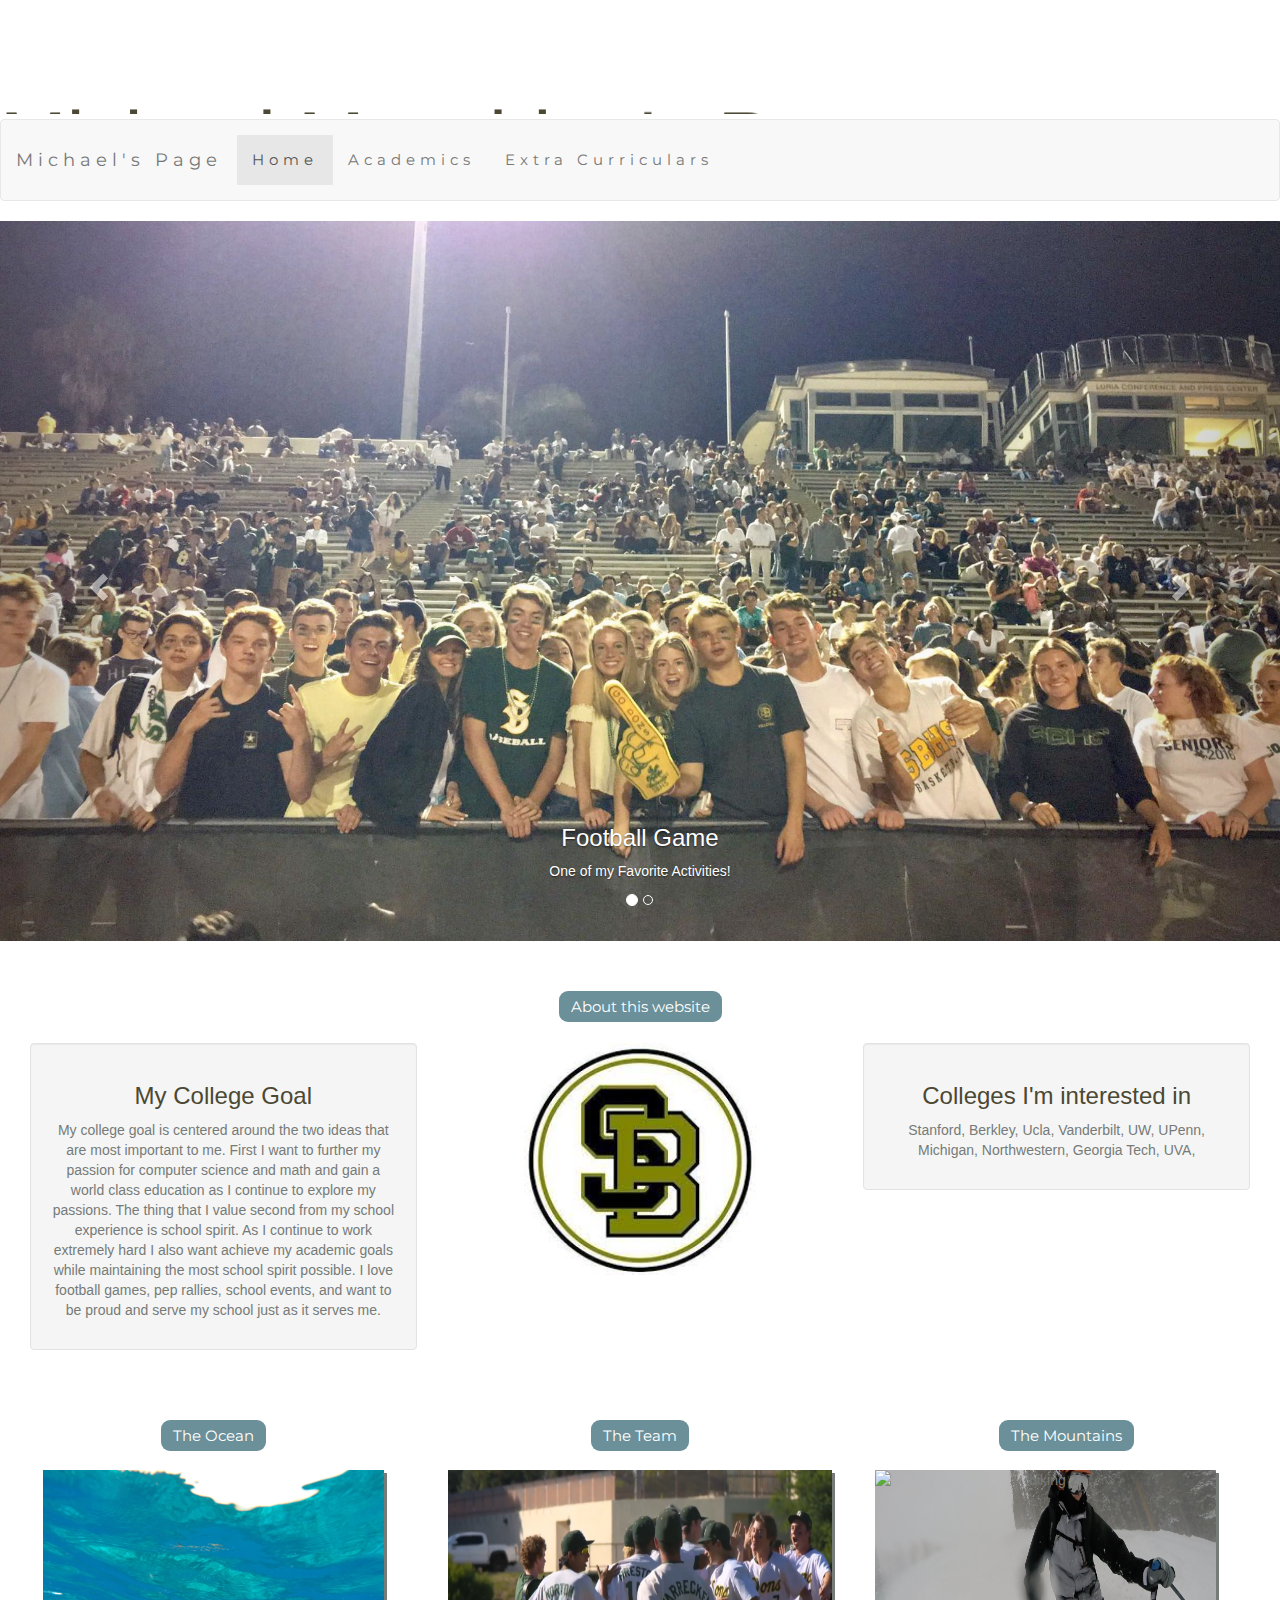
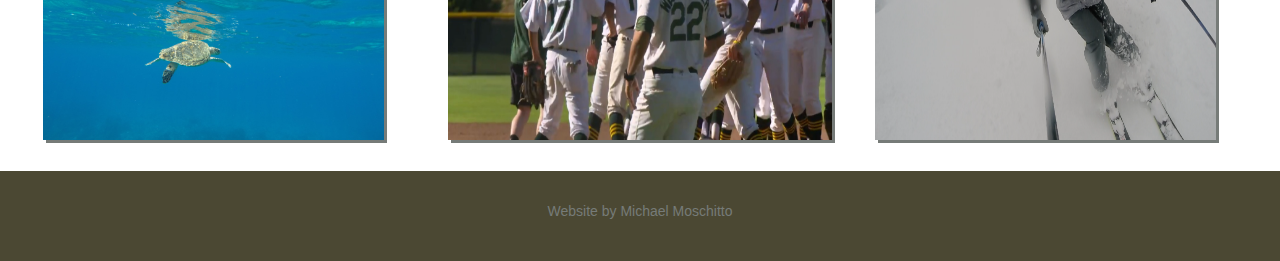
==== commit 336f4e59: "logo clickable" ====
--- a/index.html
+++ b/index.html
@@ -125,7 +125,7 @@
     <!-- BIO SECTION -->
     <div class="col-sm-4">
       <center>
-      <img src="logo.jpeg" class="img-responsive" style="width:60%" style="height:60%" alt="Logo">
+    <a href="http://sbhs.sbunified.org"> <img src="logo.jpeg" class="img-responsive" style="width:60%" style="height:60%" alt="Logo"></a>
     </center>
       <!-- <h3 id="BIO">BIO</h3> -->
       <!-- <p id="bioP">My name is michael moschitto and I am a prospective computer science student. I have taken three years of languages and know java, swift, phython, javascript, and html/webdesign.</p> -->
--- a/template.css
+++ b/template.css
@@ -127,7 +127,8 @@
   box-shadow: 3px 3px;
   width: auto;
   height: auto;
-  max-height: 250px;
+  max-height: 270px;
+min-height: 270px;
   /*margin: 20px;*/
 }
 
